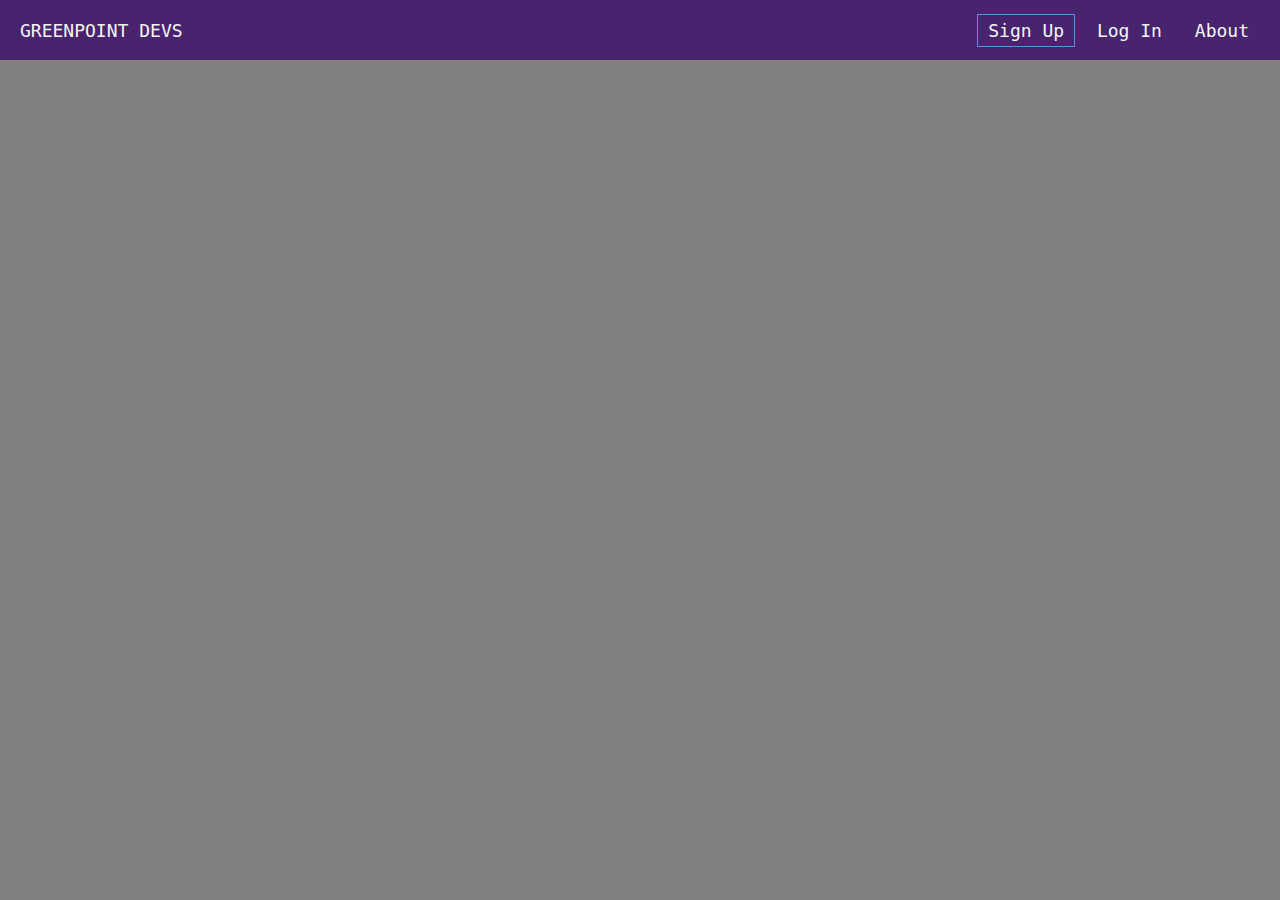
==== GreenPoint/index.html @ 5c1a729c "first commit" ====
<!DOCTYPE html lang="en">
<head>
    <meta charset="UTF-8">
    <meta http-equiv="X-UA-Compatible" content="IE=edge">
    <meta name="viewport" content="width=device-width, initial-scale=1.0">
    <link rel="stylesheet" href="//use.fontawesome.com/releases/v5.0.7/css/all.css">
    <link rel="stylesheet" href="https://cdn.jsdelivr.net/npm/bootstrap@5.0.0-beta3/dist/css/bootstrap.min.css" rel="stylesheet" integrity="sha384-eOJMYsd53ii+scO/bJGFsiCZc+5NDVN2yr8+0RDqr0Ql0h+rP48ckxlpbzKgwra6" crossorigin="anonymous">
    <link rel="stylesheet" href="style.css">
    <title>Greenpoint Developers</title>
</head>
<body>
    <div class="container">
       <div class="nav">
           <div class="Greenpoint">Greenpoint Devs</div>
           <div class="links">
               <a href="Registration/Reg.html" class="active">Sign Up</a>
               <a href="Registration/Reg.html">Log In</a>
               <a href="About.html" target="blank">About</a>
           </div>
           <div class="ham-btn">
               <span></span>
               <span></span>
               <span></span>
           </div>
       </div>

        <!-- <div id="image-viewer">
            Hi
        </div>

        <div id="content">
            Hi
        </div>

        <div id="footer">
            hello
        </div> -->

        
    </div>
    

    <script src="main.js"></script>
</body>
</html>
---- GreenPoint/style.css ----
body {
    max-width: 100%;
    background-color: grey;
}

.Greenpoint {
    font-size: 18px;
    font-family: monospace;
    color: #f5f5f5;
}

.Greenpoint:hover {
    background: #48236e;
    text-decoration: underline;
}

.links {
    font-size: 18px;
    font-family: monospace;
    color: #f5f5f5;
}

* {
    margin: 0px;
    padding: 0px;
    box-sizing: border-box;
}

.nav {
    position: fixed;
    top: 0px;
    left: 0px;
    width: 100%;
    height: 60px;
    background: #48236e;
    padding: 0px 20px;
    display: flex;
    justify-content: space-between;
    align-items: center;
}

.nav .Greenpoint {
     color: #f5f5f5;
     font-size: 18px;
     text-transform: uppercase;
     cursor: pointer;
}

.nav .ham-btn {
    display: none;
}

.nav .links a {
    display: inline-block;
    padding: 5px 10px;
    text-decoration: none;
    color: #f5f5f5;
    border: 1px solid transparent;
}

.nav .links a.active,
.nav .links a:hover {
    cursor: pointer;
    border: 1px solid #5d8ce2;
}

@media(max-width:678px) {
    .nav .links {
        position: absolute;
        top: 60px;
        left: 0px;
        background: #48236e;
        width: 100%;
        border-top: 1px solid #222;
        overflow: hidden;
        max-height: 0px;
        transition: all 300ms linear;
    }
    .nav .links a {
        display: block;
        padding: 10px 20px;
    }
    .nav .ham-btn {
        position: relative;
        display: block;
        width: 30px;
        height: 30px;
        border: 1px solid #eee;
        cursor: pointer;
    }
    .nav .ham-btn span {
        display: block;
        position: absolute;
        left: 50%;
        width: 75%;
        height: 2px;
        background: #eee;
        transform: translate(-50%, -50%);
        transition: all 300ms linear;
    }
    .nav .ham-btn span:nth-child(1) {
        top: 20%;
    }
    .nav .ham-btn span:nth-child(2) {
        top: 50%;
    }
    .nav .ham-btn span:nth-child(3) {
        top: 80%;
    }
    .nav.active .links {
        max-height: 500px;
    }
    .nav.active .ham-btn span:nth-child(1) {
        top: 50%;
        transform: translate(-50%, -50%) rotate(45deg);
    } 
    .nav.active .ham-btn span:nth-child(2) {
        display: none;
    } 
    .nav.active .ham-btn span:nth-child(3) {
        top: 50%;
        transform: translate(-50%, -50%) rotate(-45deg);
    } 
}
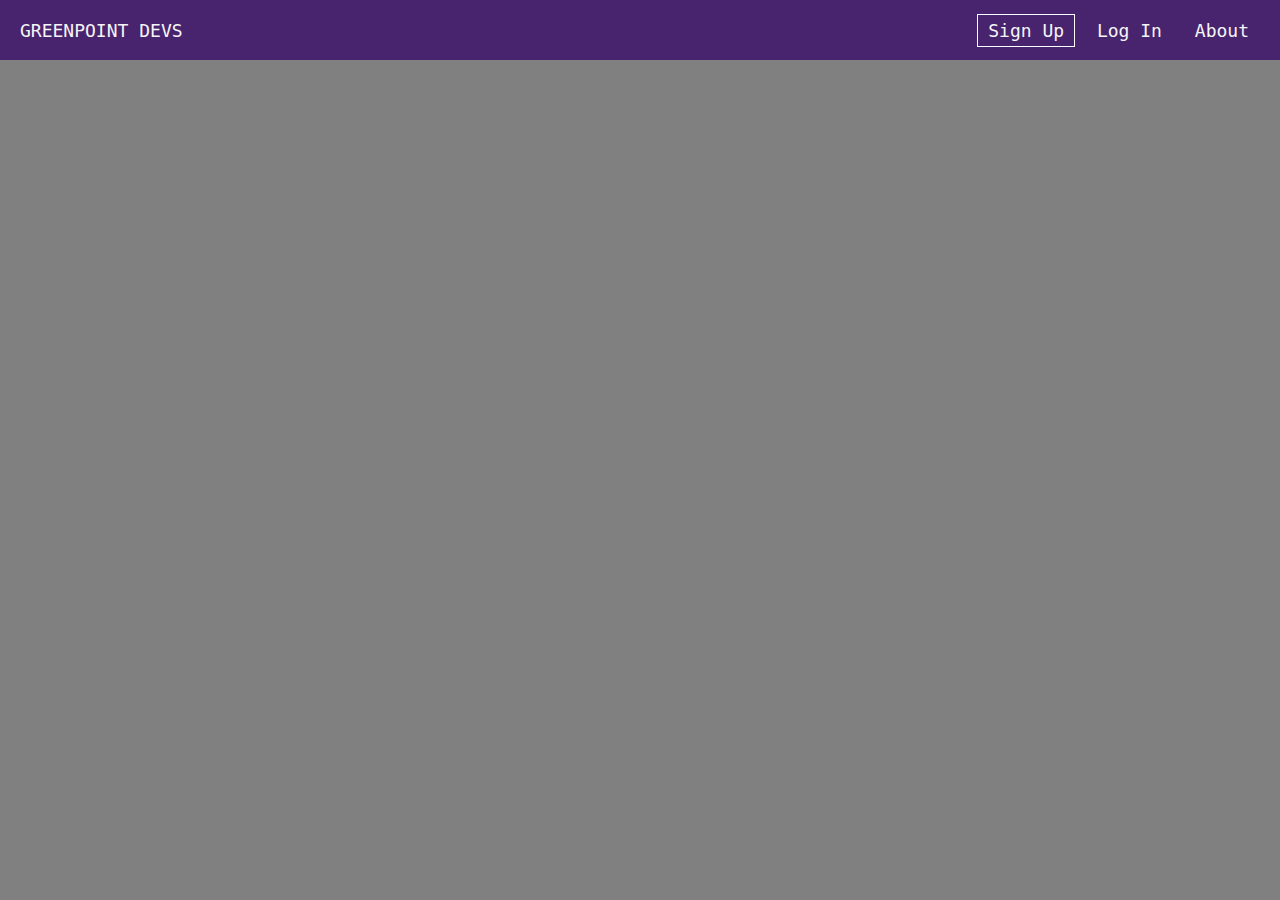
==== commit aba2a6e9: "Change image size" ====
--- a/GreenPoint/index.html
+++ b/GreenPoint/index.html
@@ -13,8 +13,8 @@
        <div class="nav">
            <div class="Greenpoint">Greenpoint Devs</div>
            <div class="links">
-               <a href="Registration/Reg.html" class="active">Sign Up</a>
-               <a href="Registration/Reg.html">Log In</a>
+               <a href="Reg.html" class="active">Sign Up</a>
+               <a href="Reg.html">Log In</a>
                <a href="About.html" target="blank">About</a>
            </div>
            <div class="ham-btn">
--- a/GreenPoint/style.css
+++ b/GreenPoint/style.css
@@ -61,7 +61,7 @@
 .nav .links a.active,
 .nav .links a:hover {
     cursor: pointer;
-    border: 1px solid #5d8ce2;
+    border: 1px solid #fff;
 }
 
 @media(max-width:678px) {
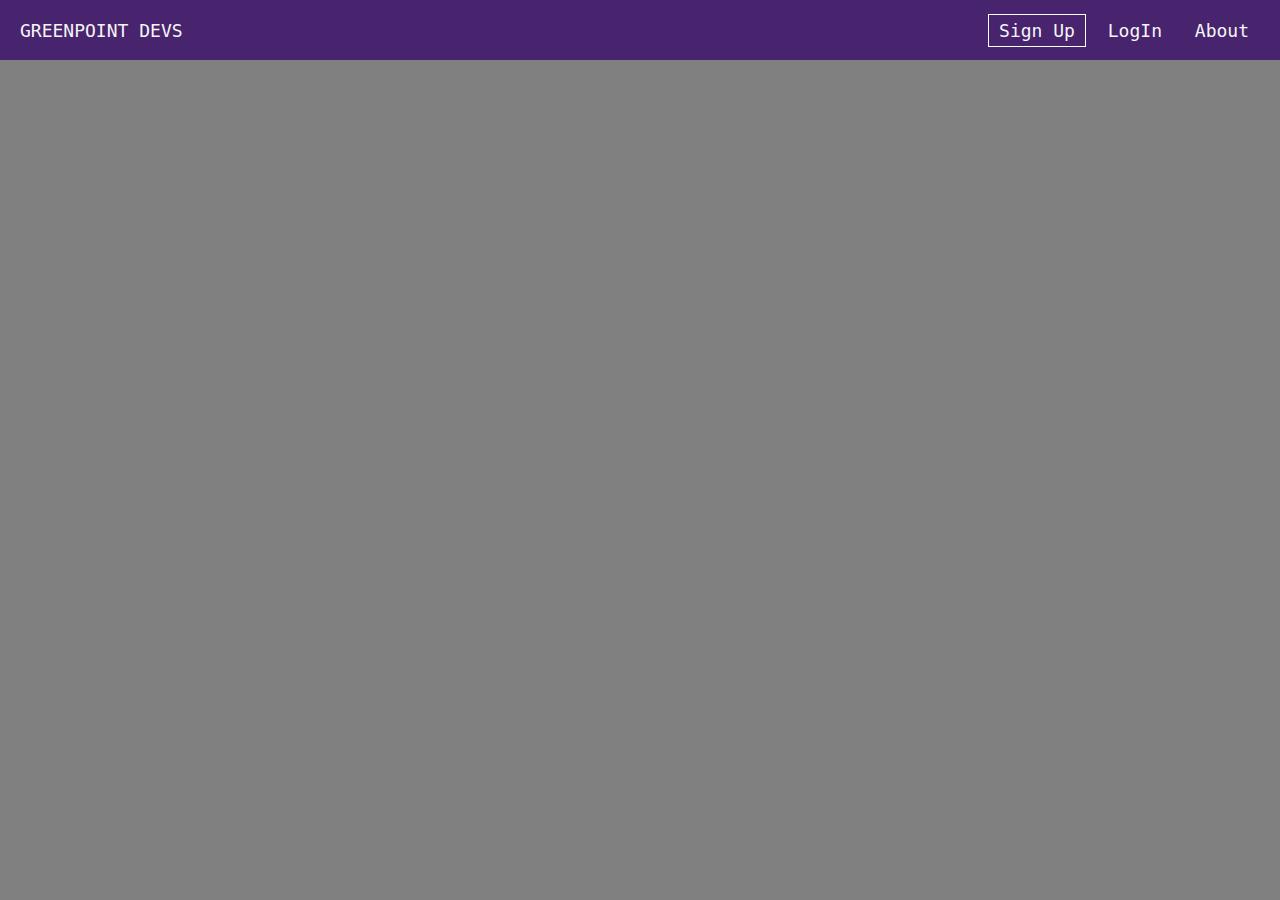
==== commit d66fbb34: "removed _ and space" ====
--- a/GreenPoint/index.html
+++ b/GreenPoint/index.html
@@ -14,7 +14,7 @@
            <div class="Greenpoint">Greenpoint Devs</div>
            <div class="links">
                <a href="Reg.html" class="active">Sign Up</a>
-               <a href="Reg.html">Log In</a>
+               <a href="Reg.html" target="blank">LogIn</a>
                <a href="About.html" target="blank">About</a>
            </div>
            <div class="ham-btn">
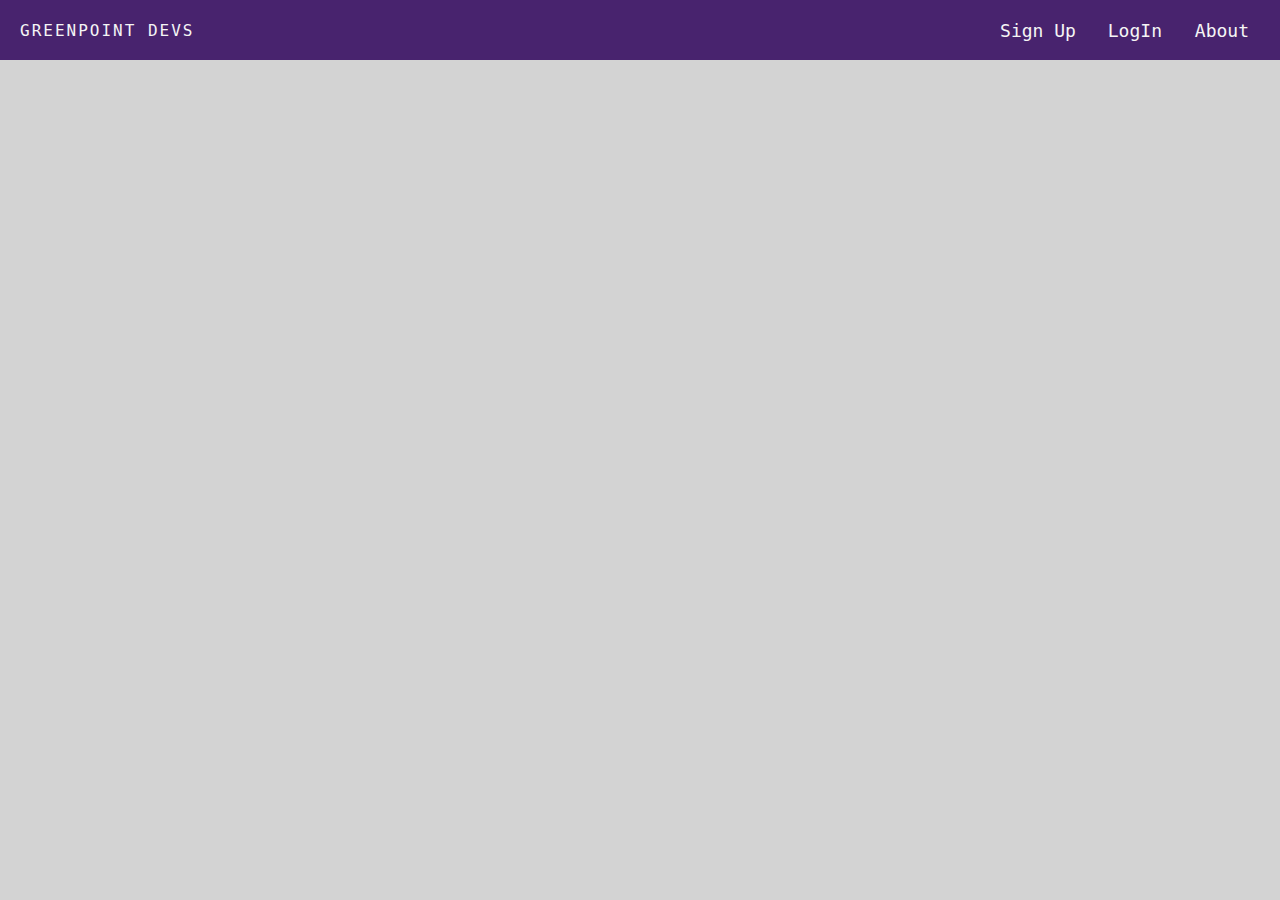
==== commit a8a82e35: "update" ====
--- a/GreenPoint/index.html
+++ b/GreenPoint/index.html
@@ -1,4 +1,5 @@
 <!DOCTYPE html lang="en">
+
 <head>
     <meta charset="UTF-8">
     <meta http-equiv="X-UA-Compatible" content="IE=edge">
@@ -8,38 +9,27 @@
     <link rel="stylesheet" href="style.css">
     <title>Greenpoint Developers</title>
 </head>
+
 <body>
     <div class="container">
-       <div class="nav">
-           <div class="Greenpoint">Greenpoint Devs</div>
-           <div class="links">
-               <a href="Reg.html" class="active">Sign Up</a>
-               <a href="Reg.html" target="blank">LogIn</a>
-               <a href="About.html" target="blank">About</a>
-           </div>
-           <div class="ham-btn">
-               <span></span>
-               <span></span>
-               <span></span>
-           </div>
-       </div>
-
-        <!-- <div id="image-viewer">
-            Hi
+        <div class="nav">
+            <div class="Greenpoint">Greenpoint Devs</div>
+            <div class="links">
+                <a href="Reg.html" class="active">Sign Up</a>
+                <a href="Reg.html" target="blank">LogIn</a>
+                <a href="About.html" target="blank">About</a>
+            </div>
+            <div class="ham-btn">
+                <span></span>
+                <span></span>
+                <span></span>
+            </div>
         </div>
 
-        <div id="content">
-            Hi
-        </div>
+    </div>
 
-        <div id="footer">
-            hello
-        </div> -->
-
-        
-    </div>
-    
 
     <script src="main.js"></script>
 </body>
+
 </html>--- a/GreenPoint/style.css
+++ b/GreenPoint/style.css
@@ -1,12 +1,13 @@
 body {
     max-width: 100%;
-    background-color: grey;
+    background-color: lightgray;
 }
 
 .Greenpoint {
     font-size: 18px;
     font-family: monospace;
     color: #f5f5f5;
+    letter-spacing: 2.0;
 }
 
 .Greenpoint:hover {
@@ -37,13 +38,15 @@
     display: flex;
     justify-content: space-between;
     align-items: center;
+    border-top-left-radius: 0%;
+    border-top-left-radius: 0%;
 }
 
 .nav .Greenpoint {
-     color: #f5f5f5;
-     font-size: 18px;
-     text-transform: uppercase;
-     cursor: pointer;
+    color: #f5f5f5;
+    font-size: 16px;
+    text-transform: uppercase;
+    cursor: pointer;
 }
 
 .nav .ham-btn {
@@ -61,7 +64,7 @@
 .nav .links a.active,
 .nav .links a:hover {
     cursor: pointer;
-    border: 1px solid #fff;
+    border: 1px;
 }
 
 @media(max-width:678px) {
@@ -113,12 +116,12 @@
     .nav.active .ham-btn span:nth-child(1) {
         top: 50%;
         transform: translate(-50%, -50%) rotate(45deg);
-    } 
+    }
     .nav.active .ham-btn span:nth-child(2) {
         display: none;
-    } 
+    }
     .nav.active .ham-btn span:nth-child(3) {
         top: 50%;
         transform: translate(-50%, -50%) rotate(-45deg);
-    } 
+    }
 }